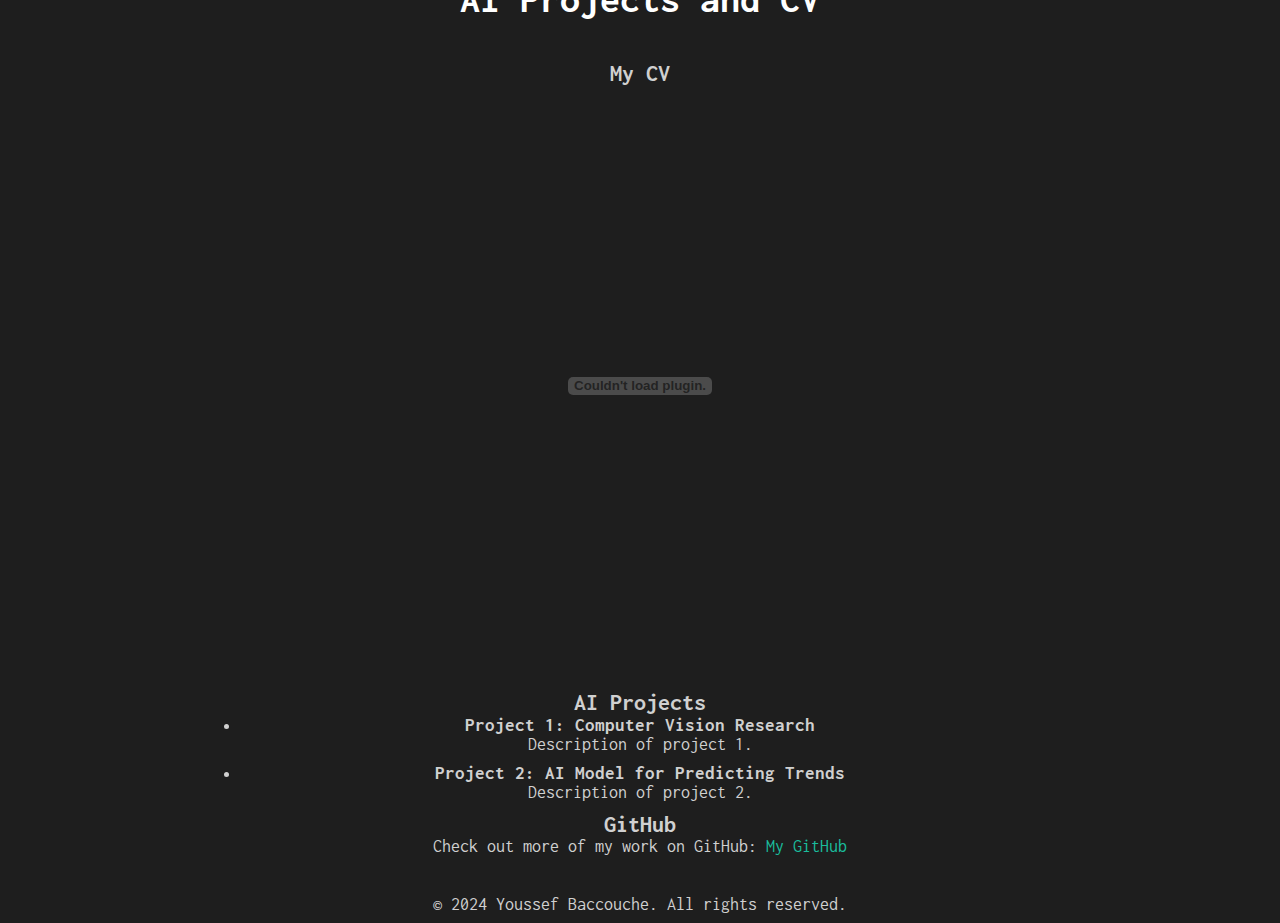
==== ai.html @ 754b886d "AI page" ====
<!DOCTYPE html>
<html lang="en">
<head>
    <meta charset="UTF-8">
    <meta name="viewport" content="width=device-width, initial-scale=1.0">
    <title>AI Portfolio - Youssef Baccouche</title>
    <link href="https://fonts.googleapis.com/css2?family=Inconsolata:wght@400;700&display=swap" rel="stylesheet">
    <link rel="stylesheet" href="css/styles.css">
</head>
<body>
    <div class="container">
        <header>
            <h1>AI Projects and CV</h1>
        </header>

        <section class="cv-section">
            <h2>My CV</h2>
            <embed src="path-to-your-cv/YBCV.pdf" type="application/pdf" width="100%" height="600px">
        </section>

        <section class="projects-section">
            <h2>AI Projects</h2>
            <ul>
                <li>
                    <h3>Project 1: Computer Vision Research</h3>
                    <p>Description of project 1.</p>
                </li>
                <li>
                    <h3>Project 2: AI Model for Predicting Trends</h3>
                    <p>Description of project 2.</p>
                </li>
                <!-- Add more projects here -->
            </ul>
        </section>

        <section class="github-link">
            <h2>GitHub</h2>
            <p>Check out more of my work on GitHub: 
                <a href="https://github.com/your-github" target="_blank">My GitHub</a>
            </p>
        </section>

        <footer>
            <p>&copy; 2024 Youssef Baccouche. All rights reserved.</p>
        </footer>
    </div>
</body>
</html>
---- css/styles.css ----
/* General Reset */
/* Hidden class for toggling content sections */
.hidden {
    display: none; /* This hides the sections initially */
}

.content-section {
    margin-top: 30px;
}

* {
    margin: 0;
    padding: 0;
    box-sizing: border-box;
}

/* Body and Font Setup */
body {
    font-family: 'Inconsolata', monospace;
    background-color: #1e1e1e;
    color: #d0d0d0;
    display: flex;
    justify-content: center;
    align-items: center;
    height: 100vh;
    margin: 0;
}

/* Container Setup */
.container {
    width: 90%;
    max-width: 800px;
    text-align: center;
}

/* Header Styling */
header {
    margin-bottom: 40px;
}

h1 {
    font-size: 2.5rem;
    color: #ffffff;
}

p {
    font-size: 1.1rem;
    margin-bottom: 10px;
}

/* Button Styling */
button.year-button, button.toggle-button {
    background-color: #333;
    color: #d0d0d0;
    border: none;
    padding: 10px 20px;
    margin: 0 10px;
    cursor: pointer;
    font-family: inherit;
}

button.year-button:hover, button.toggle-button:hover {
    background-color: #444;
}

button.action-button {
    background-color: #444;
    color: #ffffff;
    padding: 10px 20px;
    border: none;
    border-radius: 5px;
    cursor: pointer;
    margin: 10px 10px;
}

button.action-button:hover {
    background-color: #666;
}

/* Links */
a {
    color: #1abc9c;
    text-decoration: none;
}

a:hover {
    text-decoration: underline;
}

/* Footer */
footer {
    margin-top: 40px;
}

.social-links a {
    color: #d0d0d0;
    margin: 0 10px;
    font-size: 1rem;
    text-decoration: none;
}

.social-links a:hover {
    text-decoration: underline;
}

/* LinkedIn Button - Minimal and Sleek */
.linkedin-button {
    display: inline-flex;
    align-items: center;
    padding: 4px 8px; /* Less padding for a more compact look */
    background-color: #0077b5; /* LinkedIn blue */
    color: white;
    text-decoration: none;
    font-size: 0.6rem; /* Slightly smaller font for a sleek feel */
    border-radius: 10px; /* Slightly rounded corners */
    transition: background-color 0.3s ease;
    font-weight: normal; /* Normal font-weight for a clean appearance */
}

.linkedin-button:hover {
    background-color: #005983; /* Darker blue on hover */
}

.icon {
    margin-right: 6px; /* Small space between icon and text */
    font-size: 0.7rem; /* Slightly larger icon */
}

/* Hidden content sections */
.hidden {
    display: none; /* This hides content sections initially */
}

.content-section {
    margin-top: 30px;
}
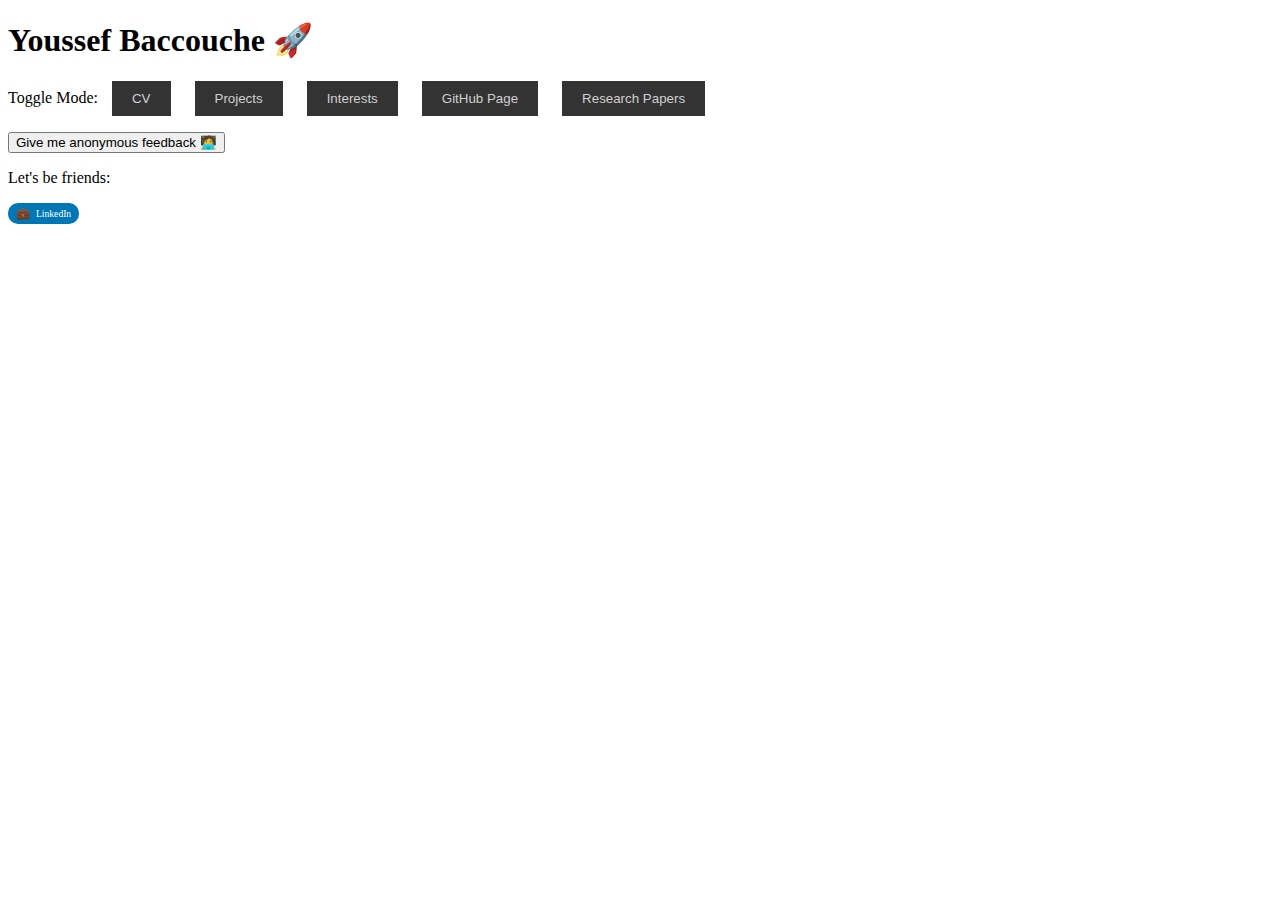
==== commit 6a471ddc: "redo" ====
--- a/ai.html
+++ b/ai.html
@@ -3,46 +3,78 @@
 <head>
     <meta charset="UTF-8">
     <meta name="viewport" content="width=device-width, initial-scale=1.0">
-    <title>AI Portfolio - Youssef Baccouche</title>
+    <title>Youssef Baccouche - AI Portfolio</title>
     <link href="https://fonts.googleapis.com/css2?family=Inconsolata:wght@400;700&display=swap" rel="stylesheet">
     <link rel="stylesheet" href="css/styles.css">
 </head>
 <body>
     <div class="container">
         <header>
-            <h1>AI Projects and CV</h1>
+            <h1>Youssef Baccouche 🚀</h1>
+            <p>Toggle Mode: 
+                <button class="toggle-button" onclick="showSection('cv-section')">CV</button>
+                <button class="toggle-button" onclick="showSection('projects-section')">Projects</button>
+                <button class="toggle-button" onclick="showSection('interests-section')">Interests</button>
+                <button class="toggle-button" onclick="showSection('github-section')">GitHub Page</button>
+                <button class="toggle-button" onclick="showSection('research-section')">Research Papers</button>
+            </p>
         </header>
 
-        <section class="cv-section">
-            <h2>My CV</h2>
-            <embed src="path-to-your-cv/YBCV.pdf" type="application/pdf" width="100%" height="600px">
-        </section>
+        <main>
+            <!-- CV Section (hidden by default) -->
+            <div id="cv-section" class="content-section hidden">
+                <h2>My CV</h2>
+                <embed src="assets/YBCV.pdf" type="application/pdf" width="100%" height="600px">
+            </div>
 
-        <section class="projects-section">
-            <h2>AI Projects</h2>
-            <ul>
-                <li>
-                    <h3>Project 1: Computer Vision Research</h3>
-                    <p>Description of project 1.</p>
-                </li>
-                <li>
-                    <h3>Project 2: AI Model for Predicting Trends</h3>
-                    <p>Description of project 2.</p>
-                </li>
-                <!-- Add more projects here -->
-            </ul>
-        </section>
+            <!-- Projects Section (hidden by default) -->
+            <div id="projects-section" class="content-section hidden">
+                <h2>AI Projects</h2>
+                <ul>
+                    <li>Project 1: Computer Vision Research</li>
+                    <li>Project 2: AI Model for Predicting Trends</li>
+                </ul>
+            </div>
 
-        <section class="github-link">
-            <h2>GitHub</h2>
-            <p>Check out more of my work on GitHub: 
-                <a href="https://github.com/your-github" target="_blank">My GitHub</a>
-            </p>
-        </section>
+            <!-- Interests Section (hidden by default) -->
+            <div id="interests-section" class="content-section hidden">
+                <h2>Interests</h2>
+                <p>Exploring the latest advancements in AI, deep learning, and natural language processing.</p>
+            </div>
+
+            <!-- GitHub Page Section (hidden by default) -->
+            <div id="github-section" class="content-section hidden">
+                <h2>GitHub Page</h2>
+                <p>Check out more of my work on GitHub: 
+                    <a href="https://github.com/your-github" target="_blank">My GitHub</a>
+                </p>
+            </div>
+
+            <!-- Research Papers Section (hidden by default) -->
+            <div id="research-section" class="content-section hidden">
+                <h2>Research Papers</h2>
+                <ul>
+                    <li><a href="#">Paper 1: AI in Computer Vision</a></li>
+                    <li><a href="#">Paper 2: Natural Language Processing for Trend Prediction</a></li>
+                </ul>
+            </div>
+
+            <!-- Feedback button (optional) -->
+            <div class="actions">
+                <button class="action-button">Give me anonymous feedback 🧑‍💻</button>
+            </div>
+        </main>
 
         <footer>
-            <p>&copy; 2024 Youssef Baccouche. All rights reserved.</p>
+            <p>Let's be friends:</p>
+            <div class="social-links">
+                <a href="https://www.linkedin.com/in/youssef-baccouche-076a841a7/" class="linkedin-button">
+                    <span class="icon">💼</span> LinkedIn
+                </a>
+            </div>
         </footer>
     </div>
+
+    <script src="js/scripts.js"></script>
 </body>
 </html>--- a/css/styles.css
+++ b/css/styles.css
@@ -1,107 +1,27 @@
-/* General Reset */
-/* Hidden class for toggling content sections */
+/* Hidden class for toggling visibility */
 .hidden {
-    display: none; /* This hides the sections initially */
+    display: none; /* Hides the content sections initially */
 }
 
 .content-section {
     margin-top: 30px;
 }
 
-* {
-    margin: 0;
-    padding: 0;
-    box-sizing: border-box;
-}
-
-/* Body and Font Setup */
-body {
-    font-family: 'Inconsolata', monospace;
-    background-color: #1e1e1e;
-    color: #d0d0d0;
-    display: flex;
-    justify-content: center;
-    align-items: center;
-    height: 100vh;
-    margin: 0;
-}
-
-/* Container Setup */
-.container {
-    width: 90%;
-    max-width: 800px;
-    text-align: center;
-}
-
-/* Header Styling */
-header {
-    margin-bottom: 40px;
-}
-
-h1 {
-    font-size: 2.5rem;
-    color: #ffffff;
-}
-
-p {
-    font-size: 1.1rem;
-    margin-bottom: 10px;
-}
-
 /* Button Styling */
-button.year-button, button.toggle-button {
+.toggle-button {
     background-color: #333;
     color: #d0d0d0;
     border: none;
     padding: 10px 20px;
     margin: 0 10px;
     cursor: pointer;
-    font-family: inherit;
 }
 
-button.year-button:hover, button.toggle-button:hover {
+.toggle-button:hover {
     background-color: #444;
 }
 
-button.action-button {
-    background-color: #444;
-    color: #ffffff;
-    padding: 10px 20px;
-    border: none;
-    border-radius: 5px;
-    cursor: pointer;
-    margin: 10px 10px;
-}
-
-button.action-button:hover {
-    background-color: #666;
-}
-
-/* Links */
-a {
-    color: #1abc9c;
-    text-decoration: none;
-}
-
-a:hover {
-    text-decoration: underline;
-}
-
-/* Footer */
-footer {
-    margin-top: 40px;
-}
-
-.social-links a {
-    color: #d0d0d0;
-    margin: 0 10px;
-    font-size: 1rem;
-    text-decoration: none;
-}
-
-.social-links a:hover {
-    text-decoration: underline;
-}
+/* General styles (like LinkedIn button) and additional button styling */
 
 /* LinkedIn Button - Minimal and Sleek */
 .linkedin-button {
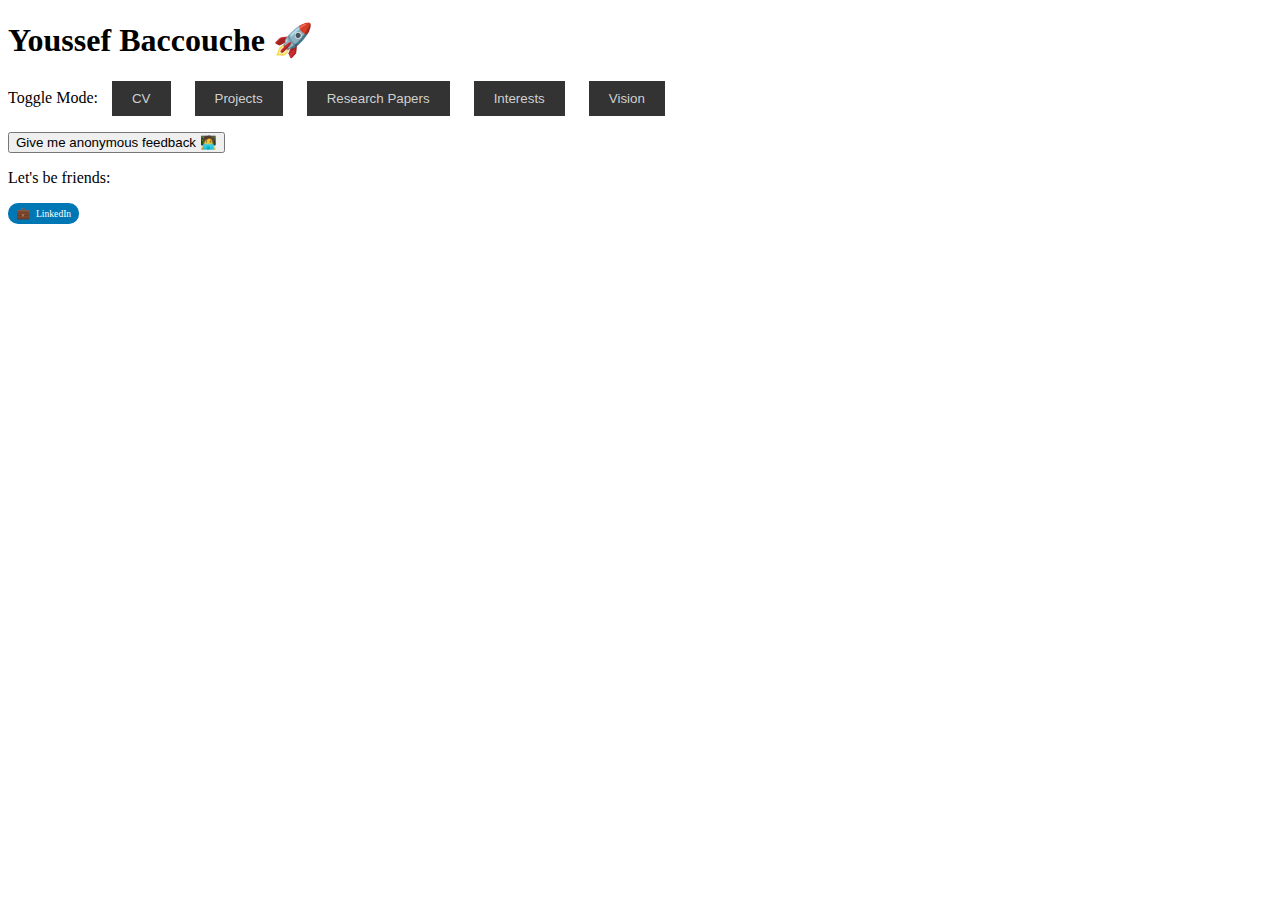
==== commit 39507eff: "Update ai.html" ====
--- a/ai.html
+++ b/ai.html
@@ -14,9 +14,9 @@
             <p>Toggle Mode: 
                 <button class="toggle-button" onclick="showSection('cv-section')">CV</button>
                 <button class="toggle-button" onclick="showSection('projects-section')">Projects</button>
+                <button class="toggle-button" onclick="showSection('research-section')">Research Papers</button>
                 <button class="toggle-button" onclick="showSection('interests-section')">Interests</button>
-                <button class="toggle-button" onclick="showSection('github-section')">GitHub Page</button>
-                <button class="toggle-button" onclick="showSection('research-section')">Research Papers</button>
+                <button class="toggle-button" onclick="showSection('vision-section')">Vision</button>
             </p>
         </header>
 
@@ -43,10 +43,10 @@
             </div>
 
             <!-- GitHub Page Section (hidden by default) -->
-            <div id="github-section" class="content-section hidden">
+            <div id="vision-section" class="content-section hidden">
                 <h2>GitHub Page</h2>
                 <p>Check out more of my work on GitHub: 
-                    <a href="https://github.com/your-github" target="_blank">My GitHub</a>
+                    <a href="" target="_blank">My GitHub</a>
                 </p>
             </div>
 
